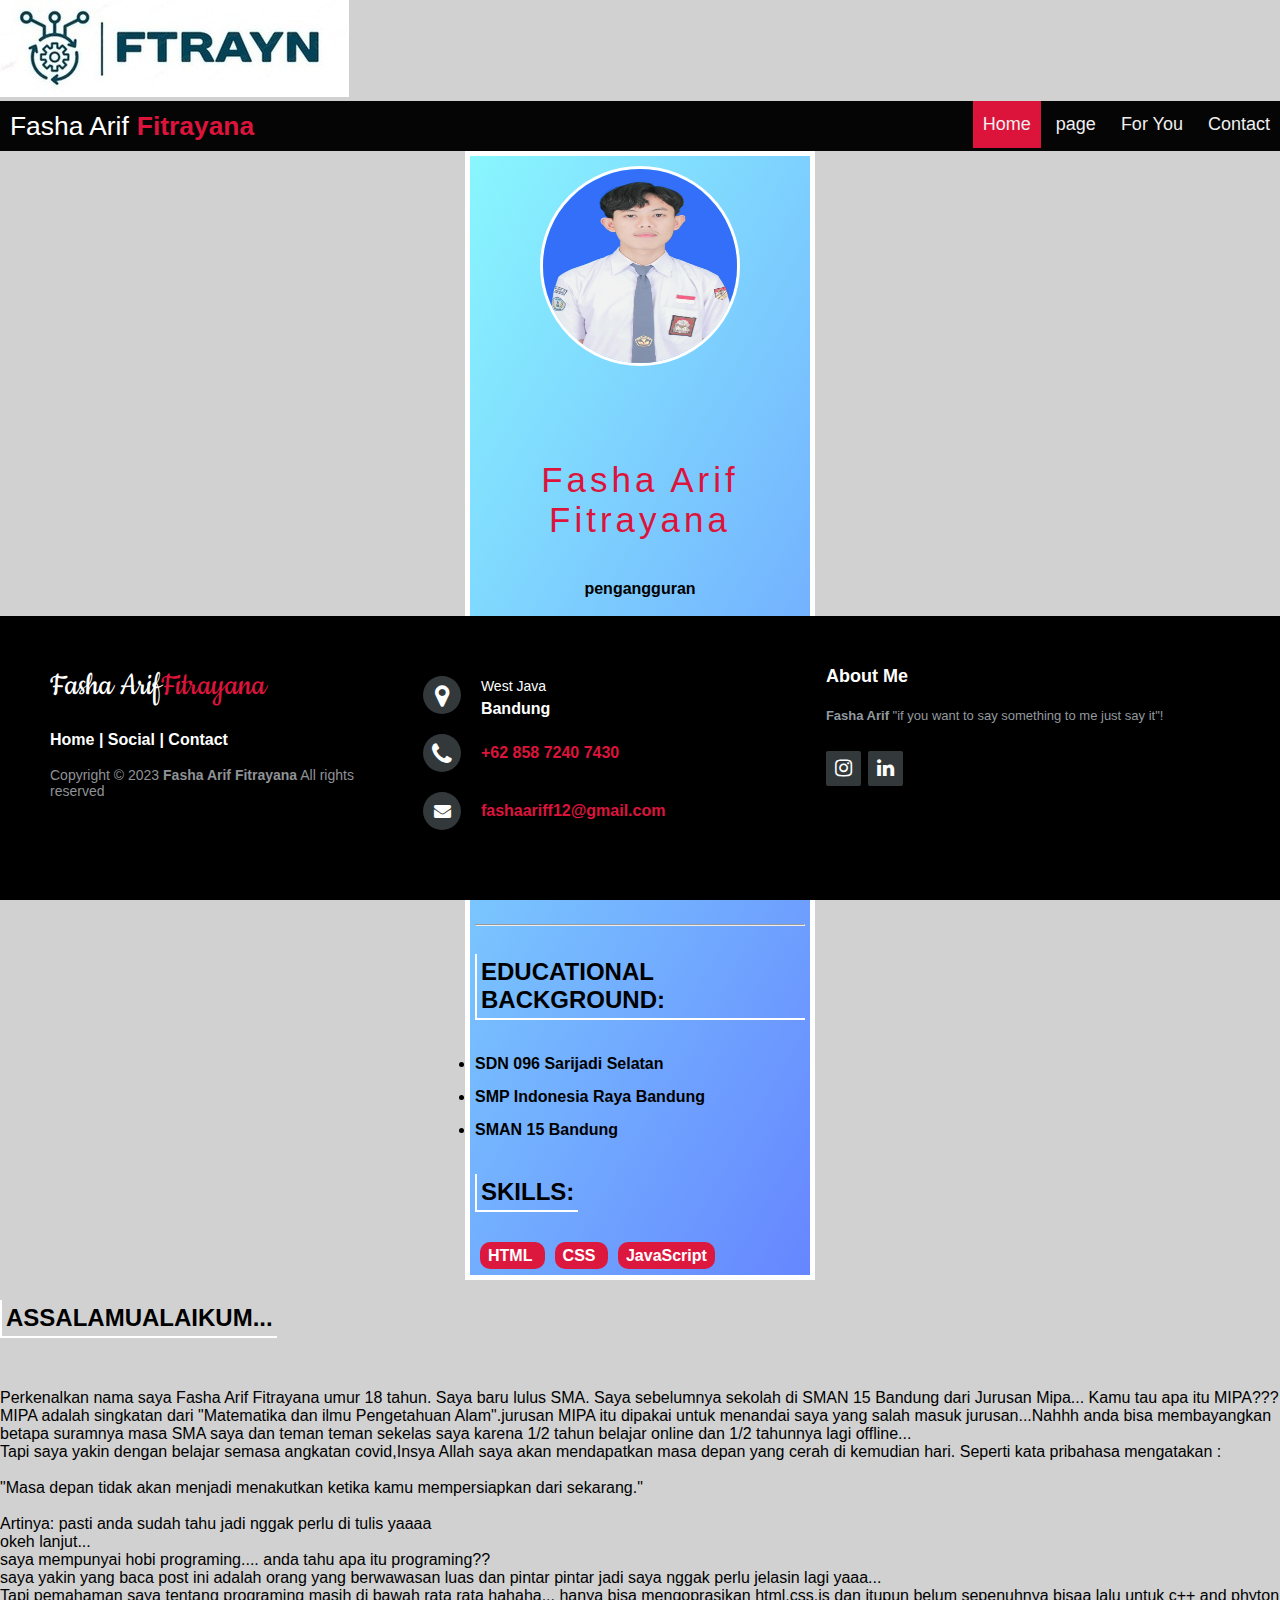
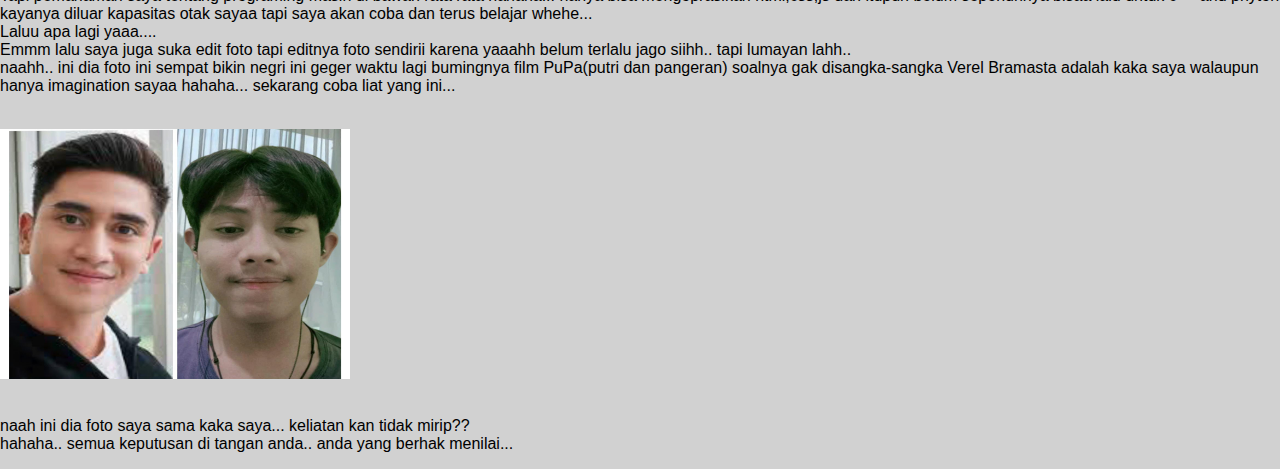
==== index.html @ 5e507bdf "frist commit" ====
<!DOCTYPE html>
<html>
    <head>
        <link href="style.css" rel="stylesheet">
        <meta charset="utf-8">
        <meta http-equiv="X-UA-Compatible" content="IE-edge">
        <meta name="viewport" content="width=device-width, intial-scale=1.0">
        <title>Ftrayn.com</title>
        <link rel="shortcut icon" href="logo icon.png" type="image/x-icon">
        <link rel="stylesheet" href="http://maxcdn.bootstrapcdn.com/font-awesome/4.2.0/css/font-awesome.min.css">
        <link href="http://fonts.googleapis.com/css?family=Cookie" rel="stylesheet" type="text/css">
    </head>
    
    <body>
        <img src="logo.jpg" alt="Logo Ftrayn"
        <br> <br>
        <!--Navigation-->
        <div class="nav">
  <input type="checkbox" id="nav-check">
  <div class="nav-header">
    <div class="nav-title">
        <div class="firstname">fasha arif</div><div class="lastname"> fitrayana</div>
    </div>
  </div>
  <div class="nav-btn">
    <label for="nav-check">
      <span></span>
      <span></span>
      <span></span>
    </label>
  </div>
  
  <div class="nav-links">
    <a href="index.html"class="active">Home</a>
    <a href="page.html" >page</a>
    <a href="heart.html" target="_blank">For You</a>
    <a href="contact.html" >Contact</a>
  </div>
</div>



<!--Biodata-->
<body>
  <div class="main">
    <div class="head">
      <img class="imgb" src="profil.jpg" alt="Ftrayn">
      <h1>Fasha Arif Fitrayana</h1>
      <h4>pengangguran</h4>
    </div>
    <div class="body">
      <h2>Personal Details:</h2>
      <li>Date of Birth: <span class="right">09-11-2004</span></li>
      <li>Languages Known: <span class="right">Konoha,English,한국</span></li>
      <li>Address: <span class="right">West Java,Bandung</span></li>
      <li>Sex: <span class="right">Male</span></li>
      <li>Age: <span class="right">18</span></li>
      <hr>
      <h2>Educational Background:</h2>
      <li>SDN <span> 096 Sarijadi Selatan</span></li>
      <li>SMP <span> Indonesia Raya Bandung</span></li>
      <li>SMAN <span> 15 Bandung</span></li>
      <h2>Skills:</h2>
      <div class="skill">
        <li>HTML </li>
        <li>CSS </li>
        <li>JavaScript </li>
      </div>
    </div>
  </div>
</body>
</html>

<!--isi-->
<h2>Assalamualaikum...</h2>

<p>
    Perkenalkan nama saya Fasha Arif Fitrayana umur 18 tahun. Saya baru lulus SMA. Saya sebelumnya sekolah di SMAN 15 Bandung dari Jurusan Mipa... Kamu tau apa itu MIPA???<br>
    MIPA adalah singkatan dari "Matematika dan ilmu Pengetahuan Alam".jurusan MIPA itu dipakai untuk menandai saya yang salah masuk jurusan...Nahhh anda bisa membayangkan betapa suramnya masa SMA saya dan teman teman sekelas saya karena 1/2 tahun belajar online dan 1/2 tahunnya lagi offline...<br>Tapi saya yakin dengan belajar semasa angkatan covid,Insya Allah saya akan mendapatkan masa depan yang cerah di kemudian hari.
    Seperti kata pribahasa mengatakan :<br><br>
    
     "Masa depan tidak akan menjadi menakutkan ketika kamu mempersiapkan dari sekarang."<br><br>
    
    Artinya: pasti anda sudah tahu jadi nggak perlu di tulis yaaaa <br>

    okeh lanjut...<br>
    saya mempunyai hobi programing.... anda tahu apa itu programing??<br>
    saya yakin yang baca post ini adalah orang yang berwawasan luas dan pintar pintar jadi saya nggak perlu jelasin lagi yaaa...<br>
    Tapi pemahaman saya tentang programing masih di bawah rata rata hahaha... hanya bisa mengoprasikan html,css,js dan itupun belum sepenuhnya bisaa lalu untuk c++ and phyton kayanya diluar kapasitas otak sayaa tapi saya akan coba dan terus belajar whehe...<br>
    
    Laluu apa lagi yaaa....<Br>
    Emmm lalu saya juga suka edit foto tapi editnya foto sendirii karena yaaahh belum terlalu jago siihh.. tapi lumayan lahh.. <br>
    naahh.. ini dia foto ini sempat bikin negri ini geger waktu lagi bumingnya film PuPa(putri dan pangeran) soalnya gak disangka-sangka Verel Bramasta adalah kaka saya walaupun hanya imagination sayaa hahaha...
    sekarang coba liat yang ini...
</p> <br>

<img src="foto.jpg"alt="gambar verel dan saya"width="350px" height="250px"><br><br>


<p>
    naah ini dia foto saya sama kaka saya... keliatan kan tidak mirip??<br>
    hahaha.. semua keputusan di tangan anda.. anda yang berhak menilai...
</p>


 <!--footer-->
        <footer class="footer-distributed">

            <div class="footer-left">
                <h3>Fasha Arif<span>Fitrayana</span></h3>
    
                <p class="footer-links">
                    <a href="index.html">Home</a>
                    |
                    <a href="contact.html">Social</a>
                    |
                    <a href="https://wa.me/+6285872407430" target="_blank">Contact</a>
                </p>
    
                <p class="footer-company-name"> Copyright &copy; 2023 <strong>Fasha Arif Fitrayana</strong> All rights reserved</p>
            </div>
    
            <div class="footer-center">
                <div>
                    <i class="fa fa-map-marker"></i>
                    <p><span>West Java</span>
                        Bandung</p>
                </div>
    
                <div>
                    <i class="fa fa-phone"></i>
                    <p><a href="https://wa.me/+6285872407430" target="_blank">+62 858 7240 7430</a></p>
                </div>
                <div>
                    <i class="fa fa-envelope"></i>
                    <p><a href="mailto:fashaariff12@gmsil.com" target="_blank">fashaariff12@gmail.com</a></p>
                </div>
            </div>
            <div class="footer-right">
                <p class="footer-company-about">
                    <span>About Me</span>
                    <strong>Fasha Arif</strong> "if you want to say something to me just say it"!
                </p>
                <div class="footer-icons">
                    <a href="https://instagram.com/ftrayn_?igshid=ZGUzMzM3NWJiOQ" target="_blank"><i class="fa fa-instagram"></i></a>
                    <a href="https://www.linkedin.com/in/fasha-arif-fitrayana-a80a14260" target="_blank"><i class="fa fa-linkedin"></i>
                    </a>
                </div>
            </div>
        </footer>

    </body>

        

</html>
---- style.css ----
/* nav */
*{
    box-sizing: border-box;
  }
  
  body {
    margin: 0px;
    font-family: 'segoe ui';
  }
  
  .nav {
    height: 50px;
    width: 100%;
    background-color: #050505;
    position: relative;
  }
  
  .nav > .nav-header {
    display: inline-block
  }
  
  .nav > .nav-header > .nav-title {
    display: flex;
    flex-direction: row;
    font-size: 22px;
    color: crimson;
    padding: 10px 10px 10px 10px;
  }

  .nav-title {
    font-size: 1,5em;
    padding: 15px;
    text-transform: capitalize;}

.firstname{
    font-size: larger;
    color: white;
    font-weight: 500;}

.lastname{
    font-size: larger;
    color: crimson;
    font-weight: 700;
    padding-left: 8px;}

  
  .nav > .nav-btn {
    display: none;
  }
  
  .nav > .nav-links {
    display: inline;
    float: right;
    font-size: 18px;
  }
  
  .nav > .nav-links > a {
    display: inline-block;
    padding: 13px 10px 13px 10px;
    text-decoration: none;
    color: #efefef;
  }
  
  .nav > .nav-links > a:hover {
    background-color: crimson;
  }

  .active {
    background-color: crimson;}
  
  .nav > #nav-check {
    display: none;
  }
  
  @media (max-width:600px) {
    .nav > .nav-btn {
      display: inline-block;
      position: absolute;
      right: 0px;
      top: 0px;
    }
    .nav > .nav-btn > label {
      display: inline-block;
      width: 50px;
      height: 50px;
      padding: 13px;
    }
    .nav > .nav-btn > label:hover,.nav  #nav-check:checked ~ .nav-btn > label {
      background-color: rgba(0, 0, 0, 0.3);
    }
    .nav > .nav-btn > label > span {
      display: block;
      width: 25px;
      height: 10px;
      border-top: 2px solid #eee;
    }
    .nav > .nav-links {
      position: absolute;
      display: block;
      width: 100%;
      background-color: #333;
      height: 0px;
      transition: all 0.3s ease-in;
      overflow-y: hidden;
      top: 50px;
      left: 0px;
    }
    .nav > .nav-links > a {
      display: block;
      width: 100%;
    }
    .nav > #nav-check:not(:checked) ~ .nav-links {
      height: 0px;
    }
    .nav > #nav-check:checked ~ .nav-links {
      height: calc(100vh - 50px);
      overflow-y: auto;
    }
  }



/* Biodata */
  body{
    font-family: Arial, sans-serif;
    background-color: #d1d1d1;
  }
  .main{
    width: 350px;
    margin:0px auto;
    border: 5px solid white;
    padding: 10px 5px;
    background: #6686ff;  
    background: -webkit-linear-gradient(to right, #89f7fe, #6686ff); 
    background-image: linear-gradient(120deg, #89f7fe 0%, #6686ff 100%);
  }
  h1 {
    font-weight: 300;
    font-size: 3rem;
    margin-bottom: 0px;
    margin-top: 10px;
  }
  h2 {
    text-transform: uppercase;
    display: inline-block;
    padding: 4px;
    border: 2px solid white;
    border-top: none;
    border-right: none;
    margin-bottom: 35px;
  }
  h4{
    margin-top: 0px;
    margin-bottom: 50px;
  }
  .imgb {
    width: 200px;
    height: 200px;
    border-radius: 50%;
    border: 3px solid white;
  }
  .head{
    text-align: center;
  }
  .right{
    font-weight: normal;
    color: rgb(243, 243, 243);
  }
  li{
    margin-bottom: 15px;
    font-weight: bold;
  }
  hr{
    margin-top: 30px;
  }
  .skill li{
    display: inline;
    list-style-type: none;
    padding: 5px 8px;
    background-color: #dd183f;
    color: #fff;
    margin: 0px 5px;
    border-radius: 10px;
  }

 /* isi*/
 



 

 /* Social */

 h1{
  font-family: sans-serif;
  font-weight: normal;
  font-size: 35px;
  letter-spacing: 4px;
  padding: 80px 0 40px;
  color: crimson;
  text-align: center;

}
.Social-media{
  display: flex;
  justify-content: center;
}


.social{
  display: flex;
  background: #fff;
  height: 45px;
  width: 45px;
  margin: 0 15px;
  border-radius: 8px;
  align-items: center;
  justify-content: center;
  text-decoration: none;
  box-shadow: 6px 6px 10px -1px rgba(0,124,196,0.15),
              -6px -6px 10px -1px rgba(255,255,255,0.7);
  border: 1px solid rgba(0, 124, 196, 0);
  transition: transform 0.5s
}

a:hover{
  box-shadow:inset 4px 4px 6px -2px rgba(0,0,0,0.2),
              inset -4px -4px 6px -1px rgba(255,255,255,0.7),
                    -0.5px -0.5px 0px -1px rgba(255,255,255,1),
                    0.5px 0.5px 0px rgba(0,0,0,0.15),
                    0px 12px 10px -10px rgba(0,0,0,0.05);
  border: 1px solid rgba(0, 124, 196, 0.1);
  transform: translateY(2px);
}

a:hover i{
  transform: scale(0.90);
}
a:hover .fa-linkedin{
  color: #00acee;
}
a:hover .fa-whatsapp{
  color: #4fce5d;
}
a:hover .fa-instagram{
  color: #f14843;

}



  /* The footer is fixed to the bottom of the page */

footer {
    position: fixed;
    bottom: 0;
}

@media (max-height:800px) {
    footer {
        position: static;
    }
    header {
        padding-top: 40px;
    }
}

.footer-distributed {
    background-color: black;
    box-sizing: border-box;
    width: 100%;
    text-align: left;
    font: bold 16px sans-serif;
    padding: 50px 50px 60px 50px;
    margin-top: 80px;
}

.footer-distributed .footer-left, .footer-distributed .footer-center, .footer-distributed .footer-right {
    display: inline-block;
    vertical-align: top;
}

/* Footer left */

.footer-distributed .footer-left {
    width: 30%;
}

.footer-distributed h3 {
    color: #ffffff;
    font: normal 36px 'Cookie', cursive;
    margin: 0;
}


.footer-distributed h3 span {
    color: crimson;
}

/* Footer links */

.footer-distributed .footer-links {
    color: #ffffff;
    margin: 20px 0 12px;
}

.footer-distributed .footer-links a {
    display: inline-block;
    line-height: 1.8;
    text-decoration: none;
    color: inherit;
}

.footer-distributed .footer-company-name {
    color: #8f9296;
    font-size: 14px;
    font-weight: normal;
    margin: 0;
}

/* Footer Center */

.footer-distributed .footer-center {
    width: 35%;
}

.footer-distributed .footer-center i {
    background-color: #33383b;
    color: #ffffff;
    font-size: 25px;
    width: 38px;
    height: 38px;
    border-radius: 50%;
    text-align: center;
    line-height: 42px;
    margin: 10px 15px;
    vertical-align: middle;
}

.footer-distributed .footer-center i.fa-envelope {
    font-size: 17px;
    line-height: 38px;
}

.footer-distributed .footer-center p {
    display: inline-block;
    color: #ffffff;
    vertical-align: middle;
    margin: 0;
}

.footer-distributed .footer-center p span {
    display: block;
    font-weight: normal;
    font-size: 14px;
    line-height: 2;
}

.footer-distributed .footer-center p a {
    color: crimson;
    text-decoration: none;
    ;
}

/* Footer Right */

.footer-distributed .footer-right {
    width: 30%;
}

.footer-distributed .footer-company-about {
    line-height: 20px;
    color: #92999f;
    font-size: 13px;
    font-weight: normal;
    margin: 0;
}

.footer-distributed .footer-company-about span {
    display: block;
    color: #ffffff;
    font-size: 18px;
    font-weight: bold;
    margin-bottom: 20px;
}

.footer-distributed .footer-icons {
    margin-top: 25px;
}

.footer-distributed .footer-icons a {
    display: inline-block;
    width: 35px;
    height: 35px;
    cursor: pointer;
    background-color: #33383b;
    border-radius: 2px;
    font-size: 20px;
    color: #ffffff;
    text-align: center;
    line-height: 35px;
    margin-right: 3px;
    margin-bottom: 5px;
}

.footer-distributed .footer-icons a:hover {
    background-color: crimson;
}

.footer-links a:hover {
    color: crimson;
}

@media (max-width: 880px) {
    .footer-distributed .footer-left, .footer-distributed .footer-center, .footer-distributed .footer-right {
        display: block;
        width: 100%;
        margin-bottom: 40px;
        text-align: center;
    }
    .footer-distributed .footer-center i {
        margin-left: 0;}
}
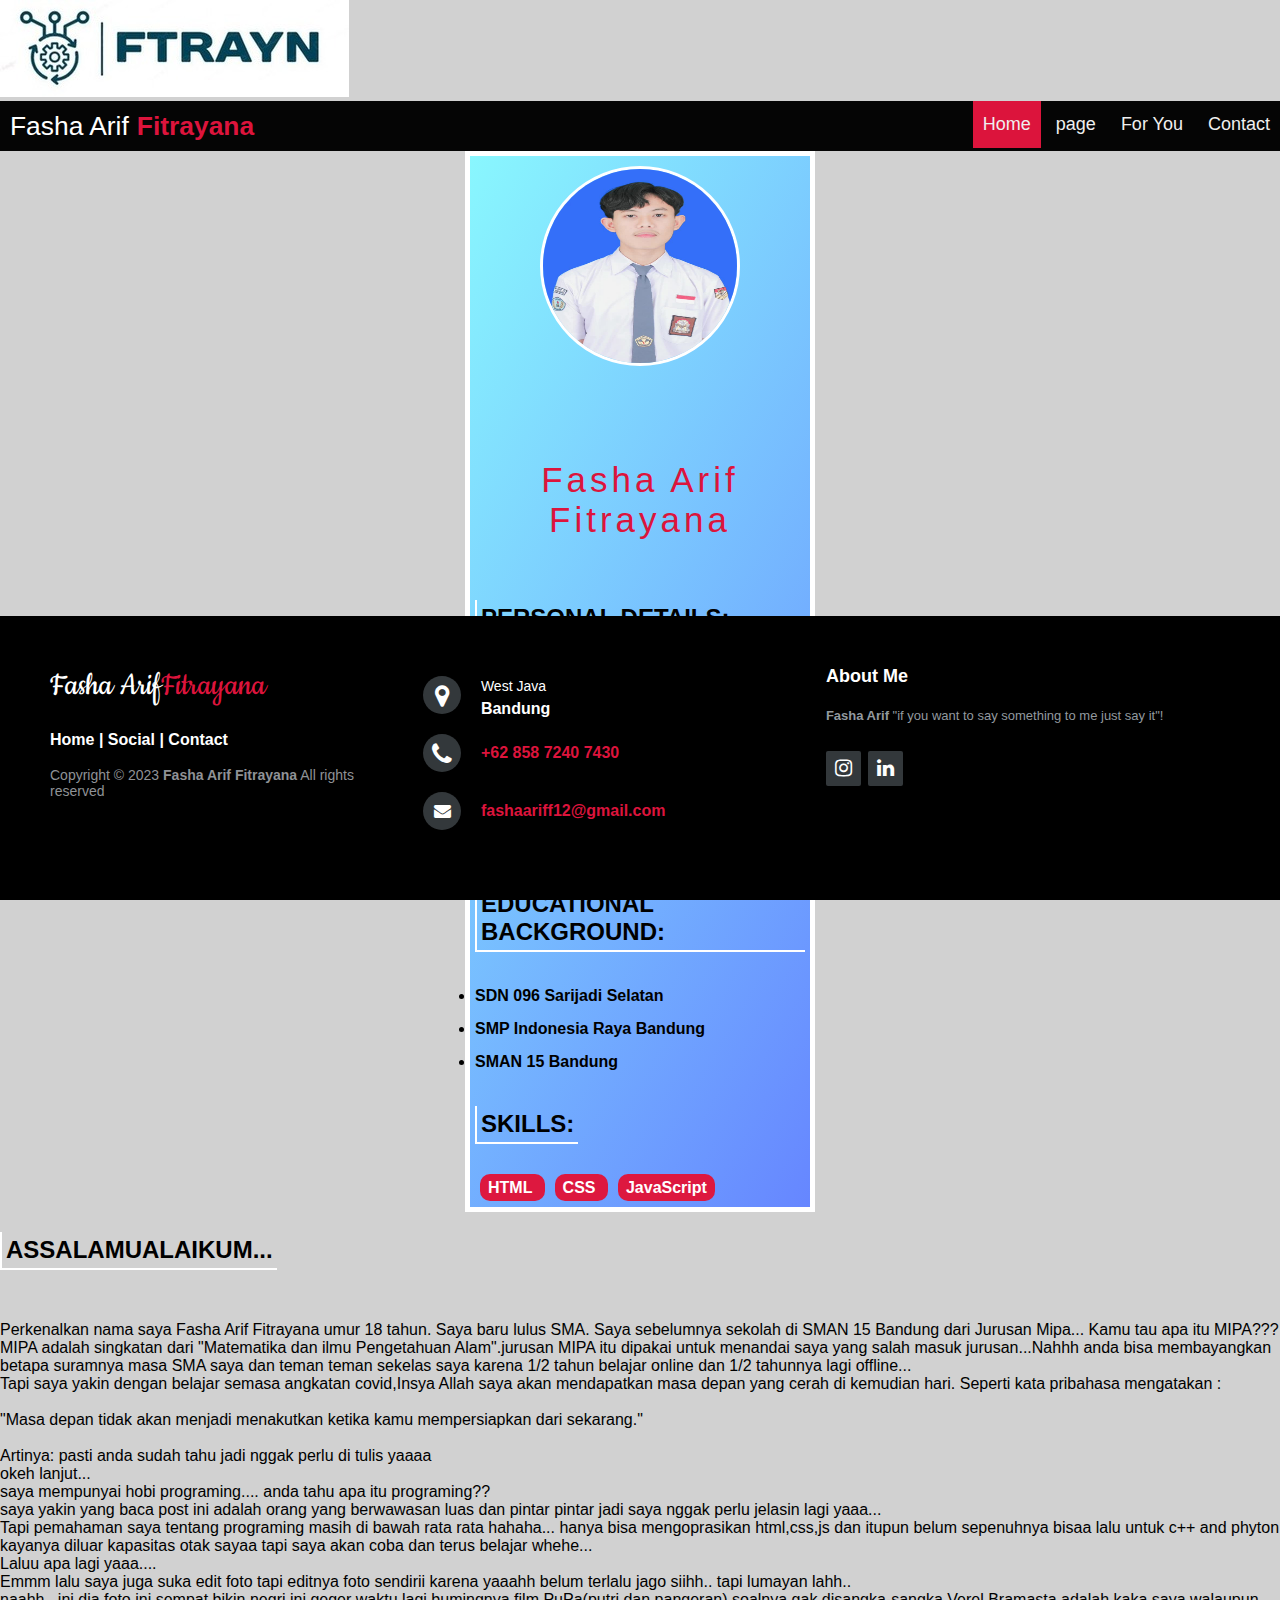
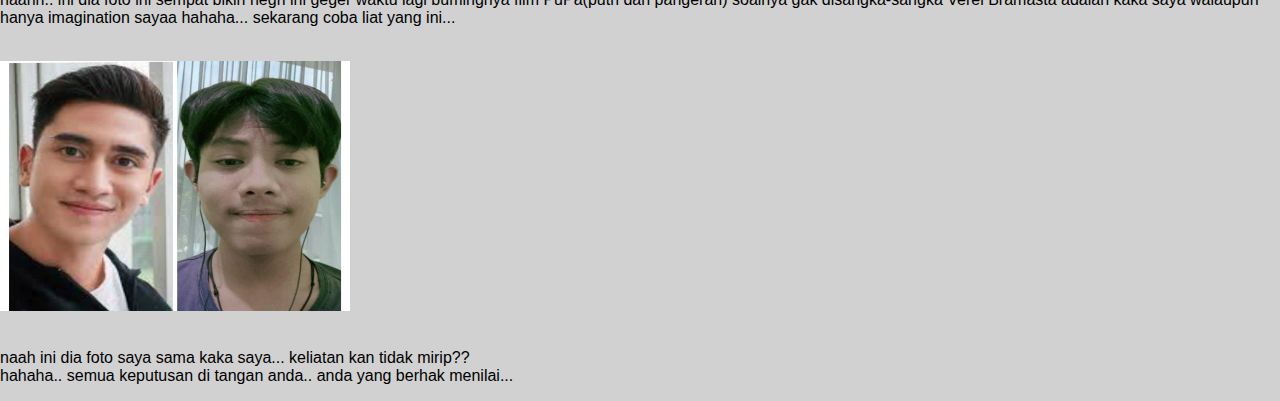
==== commit 037c9fa7: "index.html" ====
--- a/index.html
+++ b/index.html
@@ -1,6 +1,7 @@
 <!DOCTYPE html>
 <html>
     <head>
+        <meta name="google-site-verification" content="fAXDtbjeztmdqCaXI0b8cNWljidur7pCPJUFR6GsR2w"/>
         <link href="style.css" rel="stylesheet">
         <meta charset="utf-8">
         <meta http-equiv="X-UA-Compatible" content="IE-edge">
@@ -46,7 +47,7 @@
     <div class="head">
       <img class="imgb" src="profil.jpg" alt="Ftrayn">
       <h1>Fasha Arif Fitrayana</h1>
-      <h4>pengangguran</h4>
+     
     </div>
     <div class="body">
       <h2>Personal Details:</h2>
@@ -153,4 +154,4 @@
 
         
 
-</html>+</html>
